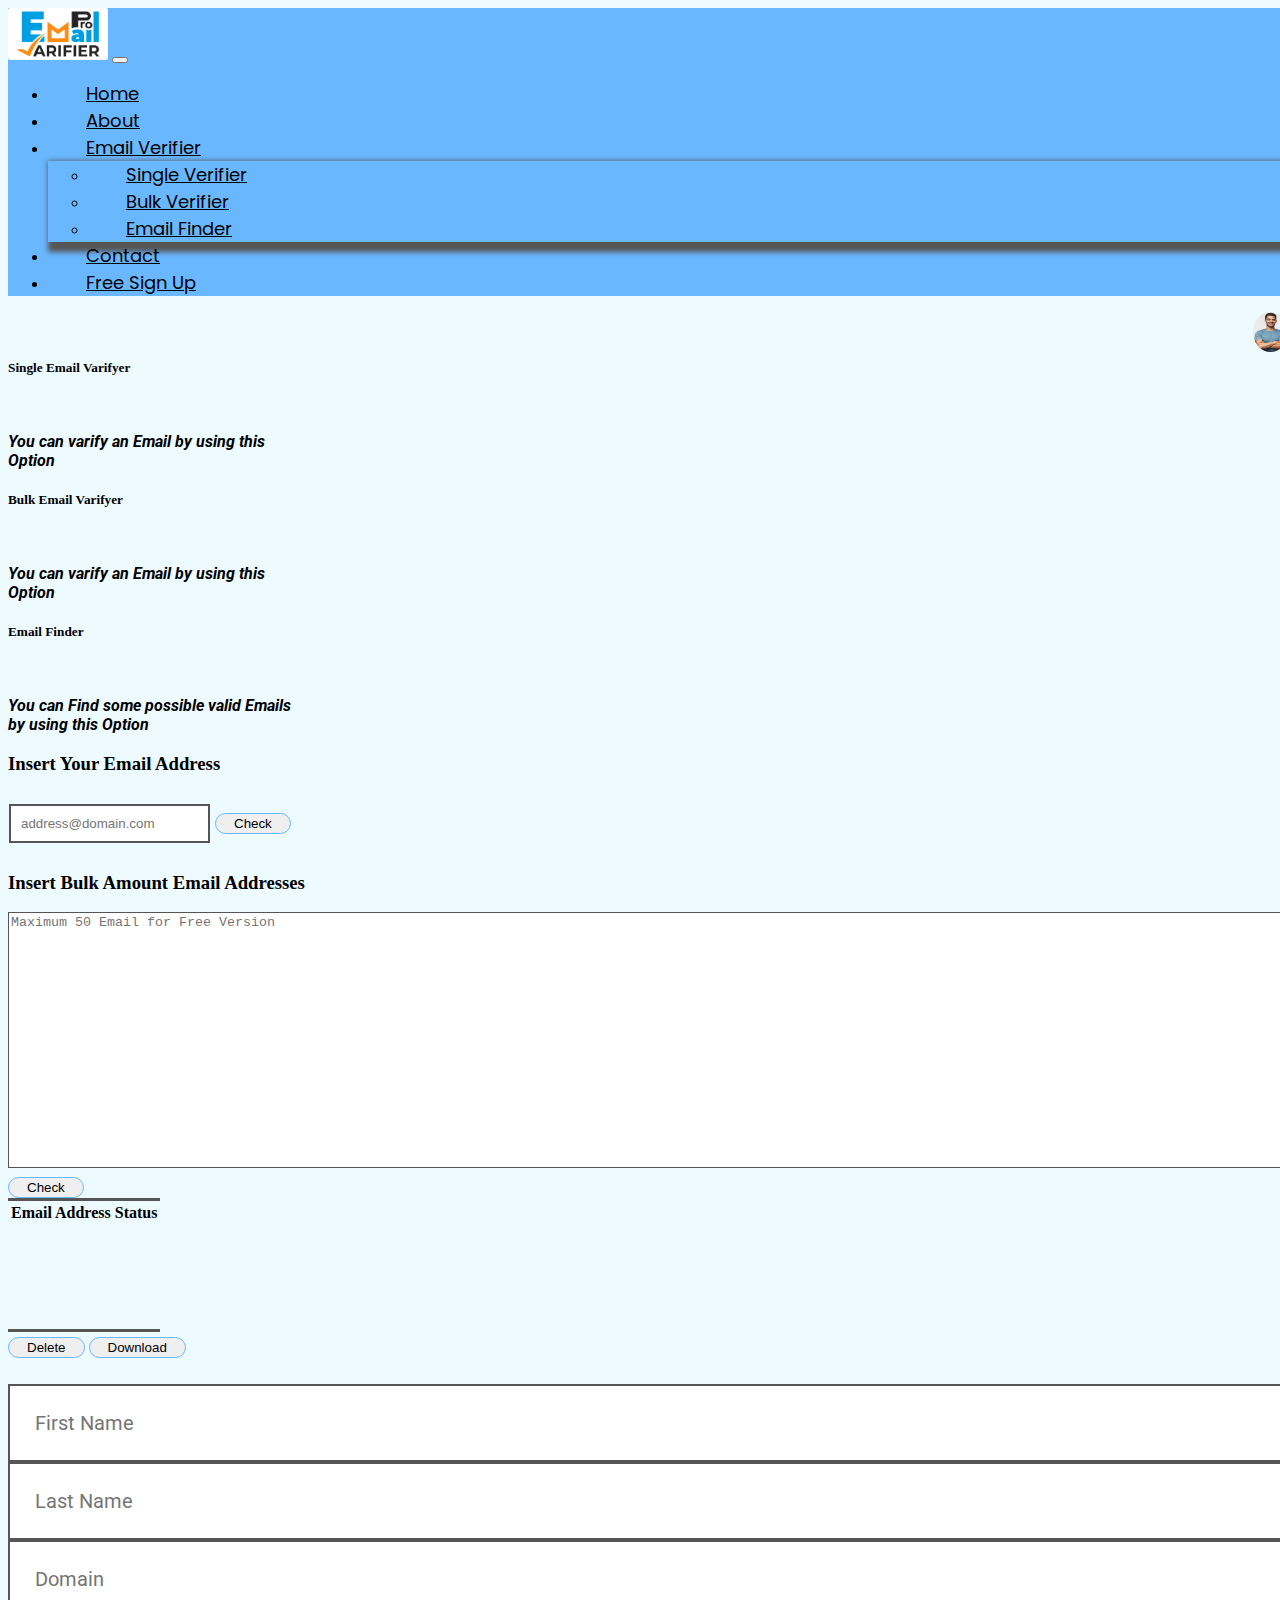
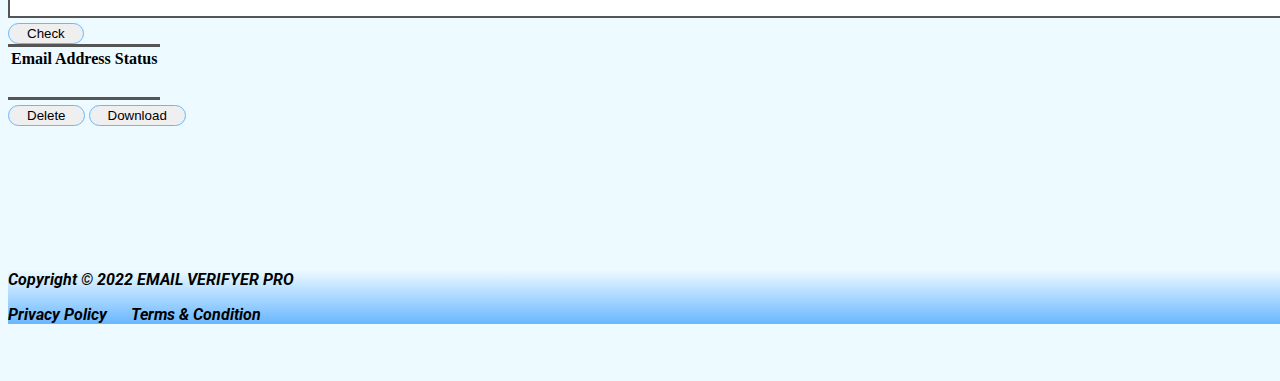
==== index.html @ bf17248c "Initial commit" ====
<!DOCTYPE html>
<html lang="en">
<head>
    <meta charset="UTF-8">
    <meta http-equiv="X-UA-Compatible" content="IE=edge">
    <meta name="viewport" content="width=device-width, initial-scale=1.0">
    <title>Email Verifier</title>
    <link rel="stylesheet" href="https://cdn.jsdelivr.net/npm/bootstrap@5.2.3/dist/css/bootstrap.min.css" integrity="sha384-rbsA2VBKQhggwzxH7pPCaAqO46MgnOM80zW1RWuH61DGLwZJEdK2Kadq2F9CUG65" crossorigin="anonymous">
    
    
    <link rel="stylesheet" href="https://cdnjs.cloudflare.com/ajax/libs/font-awesome/6.2.1/css/all.min.css" integrity="sha512-MV7K8+y+gLIBoVD59lQIYicR65iaqukzvf/nwasF0nqhPay5w/9lJmVM2hMDcnK1OnMGCdVK+iQrJ7lzPJQd1w==" crossorigin="anonymous" referrerpolicy="no-referrer" />
    
    <link rel="stylesheet" href="style.css">
</head>
<body>
  
    <!-- ----------Header-area-start------------ -->
    <div class="header-area" id="top-header" >
      <div class="container">
  
        <nav class="navbar navbar-expand-lg ">
          <div class="container-fluid">
            <a href="./index.html"><img  class="logo" src="./image/logo.png" alt="logo"></a>
            <button class="navbar-toggler" type="button" data-bs-toggle="collapse" data-bs-target="#navbarSupportedContent" aria-controls="navbarSupportedContent" aria-expanded="false" aria-label="Toggle navigation">
              <span class="navbar-toggler-icon"></span>
            </button>
            <div class="collapse navbar-collapse" id="navbarSupportedContent">
              <ul class="menu-item navbar-nav me-auto mb-2 mb-lg-0">
                <li class="nav-item">
                  <a class="nav-link " aria-current="page" href="./index.html"> Home </a>
                </li>
                <li class="nav-item">
                  <a class="nav-link" href="#">About</a>
                </li>
                <li class="nav-item dropdown">
                  <a class="nav-link dropdown-toggle" href="#" id="navbarDropdown" role="button" data-bs-toggle="dropdown" aria-expanded="false">
                    Email Verifier
                  </a>
                  <ul class="dropdown-menu" aria-labelledby="navbarDropdown">
                    <li><a class="dropdown-item" href="./index.html">Single Verifier</a></li>
                    <li><a class="dropdown-item" href="./pages/bulk.html">Bulk Verifier</a></li>
                    <li><a class="dropdown-item" href="./pages/email-finder.html">Email Finder</a></li>
                  </ul>
                </li>
                <li class="nav-item">
                  <a class="nav-link " href="#" tabindex="-1" aria-disabled="true"> Contact</a>
                </li>
                <li class="nav-item">
                  <a type="button" class="nav-link rounded-pill border " href="#" tabindex="-1" aria-disabled="true">Free Sign Up</a>
                </li>
              </ul>
              <div class="user">
                
                <a href="#"><img src="./image/user.png" alt=""></a>
              </div>
            </div>
          </div>
        </nav>    <!-- ---------- Navbar Finish ------------ -->


      </div>
        
    </div>
        
    <!-- ----------Header-area-End------------ -->

    <!-- ----------main-body-area-start------------ -->
        <div class="main-div">
          <div class="container-fluid">
          
          <div class="row">


<!--             
            <div class="col-md-3  col-lg-3 col-xl-3 ">
              <div class="sidebar-area">
                 
                  <a href="./pages/account.html" type="button">Account</a>
                  <a href="./index.html" type="button">Single Verifyer</a>
                  <a href="./pages/bulk.html" type="button">Bulk Verifier</a>
                  <a href="./pages/email-finder.html" type="button">Email Finder</a>
                     
              </div>
            </div> -->




            <div class="">
              <div class="content-area">

                  <div class="container text-center">
                    <div class="row d-flex justify-content-around">

                      <div class="card" style="width: 18rem;" >
                        <div class="card-body"  data-bs-toggle="collapse" data-bs-target="#collapseSingleEmail" aria-expanded="true" aria-controls="collapseSingleEmail">
                        
                          <h5 class="card-title"> Single Email Varifyer </h5>
                            <br>
                          <p class="card-text">   You can varify an Email by using this Option 
                            
                          </p>
                        
                        </div>
                      </div>


                      <div class="card" style="width: 18rem;">
                        <div class="card-body" data-bs-toggle="collapse" data-bs-target="#collapseBulkEmail" aria-expanded="false" aria-controls="collapseBulkEmail">
                          <h5 class="card-title"> Bulk Email Varifyer </h5>
                            <br>
                          <p class="card-text"> 
                            You can varify an Email by using this Option 
                          </p>
                        </div>
                      </div>


                      <div class="card" style="width: 18rem;">
                        <div class="card-body" data-bs-toggle="collapse" data-bs-target="#collapseEmailFinder" aria-expanded="false" aria-controls="collapseEmailFinder">
                          <h5 class="card-title"> Email Finder </h5>
                            <br>
                          <p class="card-text"> 
                            You can Find some possible valid Emails by using this Option 
                          </p>
                        </div>
                      </div>


                      <div class="accordion" id="accordionExample">
                        
                        <div class="accordion-item">
                          <div id="collapseSingleEmail" class="accordion-collapse collapse show" aria-labelledby="headingOne" data-bs-parent="#accordionExample">
                            <div class="accordion-body">


                              <div class="email-box">
                                <form>
                                    <h3>Insert Your Email Address</h3>
                                    <input placeholder="address@domain.com" type="email" class="form-control"    id="exampleInputEmail1">
                                   <button type="submit">Check</button>
                                </form>
                              </div>  
                            
                            
                            </div>
                          </div>
                        </div>

                        <div class="accordion-item">
                          <div id="collapseBulkEmail" class="accordion-collapse collapse" aria-labelledby="headingTwo" data-bs-parent="#accordionExample">
                            <div class="accordion-body">

                              <div class="email-box">
                                <form id="bulk-form">
                                  <h3>Insert Bulk Amount Email Addresses</h3>
                                    <textarea placeholder="Maximum 50 Email for Free Version" type="email" class="form-control" id="exampleInputEmail1" rows="4"></textarea>
                                   <button type="submit">Check</button>
                                </form>
                              </div>   


                              <div class="email-table">
                                <table class="table table-bordered">
                                  <thead>
                                    <tr>
                                      <th>Email Address</th>
                                      <th>Status</th>
                                    </tr>
                                  </thead>
                                  <tbody>
                                    <tr>
                                      <td> </td>
                                      <td> </td>
                                      
                                    </tr>
                                    <tr>
                                      <td> </td>
                                      <td> </td>
                                      
                                    </tr>
                                    <tr>
                                      <td> </td>
                                      <td> </td>
                                      
                                    </tr>
                                    <tr>
                                      <td> </td>
                                      <td> </td>
                                      
                                    </tr>
                                    
                                  </tbody>
                                  
                                </table>
                                <div class="form-btn ">
                                  <button>Delete</button>
                                  <button >Download</button>
                                </div>
                            </div>
                              <!-- After checking Email List -->
           


                            </div>
                          </div>
                        </div>

                        <div class="accordion-item">
                          <div id="collapseEmailFinder" class="accordion-collapse collapse" aria-labelledby="headingThree" data-bs-parent="#accordionExample">
                            <div class="accordion-body">
                              
                                 
            <div class="">
              <div class="content-area">
                  <div class="container">
                    <div class="row">
                      <div class="email-box">
                        <form id="email-f">
                            <input type="text" placeholder="First Name"  >
                            <input type="text" placeholder="Last Name"  >
                            <input type="text" placeholder="Domain"  >
                            <button class="mt-3" type="submit">Check</button>
                        </form>
                      </div>   
                      <div class="email-table">
                        <table class="table table-bordered">
                          <thead>
                            <tr>
                              <th>Email Address</th>
                              <th>Status</th>
                            </tr>
                          </thead>
                          <tbody>
                            <tr>
                              <td> </td>
                              <td> </td>
                              
                            </tr>
                          </tbody>
                          
                        </table>
                        <div class="form-btn ">
                          <button>Delete</button>
                          <button >Download</button>
                        </div>
                      </div>
                    </div>
                  </div>
              </div>
            </div>
                            
                            
                            
                            </div>
                          </div>
                        </div>
                      </div>




                       


                 
                  </div>
              </div>
            </div>
          </div>
          
          
          
          </div>
        </div>
    <!-- ----------main-body-area-start------------ -->

    <!-- ----------Footer-area-start------------ -->
        <footer class="py-5">
          <div class="container">
            <div class="row">
                <div class="col-md-4 col-lg-4 col-xl-4">
                  <p>Copyright  &copy 2022 EMAIL VERIFYER PRO</p>
                </div>
                <div class="col-md-4 col-lg-4 col-xl-4">
                  <div class="privacy-area ">
                    <a href="#">Privacy Policy</a>
                    <a href="#">Terms & Condition</a>
                  </div>
                </div>
                <div class="col-md-4 col-lg-4 col-xl-4">
                  <div class="social-area">
                    <ul>
                      <li>
                        <a href="#">
                          <i class="fa-brands fa-square-facebook">
                          </i>
                        </a>
                      </li>
                      <li>
                        <a href="#">
                          <i class="fa-brands fa-square-twitter"></i>
                        </a>
                      </li>
                      <li>
                        <a href="#">
                        <i class="fa-brands fa-linkedin"></i>
                      </a>
                    </li>
                      
                      <li><a href="#"><i class="fa-brands fa-square-instagram"></i></a></li>
                      
                    </ul>
                  </div>
                </div>
            </div>
          </div>
        </footer>
    <!-- ----------Footer-area-start------------ -->

    <!-- JavaScript Bundle with Popper -->
<script src="https://cdn.jsdelivr.net/npm/bootstrap@5.2.3/dist/js/bootstrap.bundle.min.js" integrity="sha384-kenU1KFdBIe4zVF0s0G1M5b4hcpxyD9F7jL+jjXkk+Q2h455rYXK/7HAuoJl+0I4" crossorigin="anonymous"></script>
</body>
</html>
---- style.css ----
@import url('https://fonts.googleapis.com/css2?family=Poppins&family=Roboto:ital,wght@0,400;0,500;0,700;1,700&display=swap');
body{
    width: 100%;
    height: 100%;
    overflow-x: hidden!important;
    background: #EDFAFF;
    
}
/* ----------------- */
.header-area{
 /*   background-image: linear-gradient( #69B7FF , #EDFAFF);        */
    background-color: #69B7FF;
}

img.logo {
    cursor: pointer;
    width: 100px;
    box-shadow: border-box; 
   
}

.menu-item li a{
    font-family: 'Poppins', sans-serif;
    color: #000;
    font-weight: 400;
    font-size: 18px;
    margin-left: 30px;
    padding: 8px;

}
.dropdown-menu{
    background-color: transparent!important;
    box-shadow: 5px 5px 5px 5px #555;
    border: none;
}
.menu-item li button{
    text-decoration: none!important;
}

nav .user{
    float: right;
    cursor: pointer;
   
}
nav .user img{
    width: 35px;
    height: 40px;
    border-radius: 50%;
}




/*------------------ Accordion Area Start -----------------*/
.card{
    transition: 0.25s ease-in-out;
}
.card:hover {
    scale: 1.1;
    background-color:#69B7FF;
    box-shadow: rgba(0, 0, 0, 0.35) 0px 5px 15px;
}



.accordion-button:not(.collapsed) {
    color: #FFF  !important;
    background-color: #5500C9 !important;
  }










/* -------------------- */

 .social-area{
    float: right;
    cursor: pointer;
}


/* -----main-div-area----- */
.sidebar-area{
    position: relative;
    display: block;
    /* background: linear-gradient(to right,#90DEFF, #EDFAFF); */
    background-color: antiquewhite;
    height: 100%;
    padding-top: 150px;
    
}
.sidebar-area a{
    display: block;
    margin: 0 auto;
    padding: 8px;
    margin-top: 20px;
    width: 200px;
    border: none;
    border-radius: 10px;
    font-family: 'Roboto', sans-serif;
    font-weight: 500;
    font-size: 18px;
    background-image: linear-gradient(to top left, #90DEFF ,#fff);
    text-decoration: none;
    text-align: center;
    color: #000;
}
.content-area{
    padding-top: 2%;
    padding-bottom: 5%;
}
.content-area button{
    padding: 2px 18px;
    border:  1px solid #69B7FF;
    border-radius: 15px;
    margin-top: 5px;
    
}
/* --------------------index-page-form-area----------------- */
.email-box form{
    /* width: 80%; */
}
.email-box form input{
   padding: 10px;
   margin: 10px 1px;
   border:  1px solid #555;
   border-width: 2px;
}
.email-table table {
    /* width: 80%; */
    border-width: 3px 0!important;
    border:  1px solid #555;
   
}
.email-table td {
   
    text-align: left;
    padding: 12px;
  }
  /* ---------------------bulk-page-form-area------------------- */
  #bulk-form textarea{
    width: 100%;
    border: 1px solid #555;
    min-height: 250px!important;
  }
/* --------------------Email-Finder-page-form-area-------------------- */
#email-f input{
    width: 100%;
    margin: 0;
    padding: 25px;
    font-family: 'Roboto', sans-serif;
    font-weight: italic;
    font-size: 20px;
}
/* --------------------Account-page-area----------------------- */
.right-form img{
    border-radius: 50%;
    width: 125px;
    height: 165px;
    display: block;
}
.user-img{
    display: flex;
    padding-bottom:20px;
}
.user-img p{
    margin: 50px;
    padding: 15px;
    font-family: 'Roboto', sans-serif;
    font-weight: 500;
    font-size: 30px;
    border:1px solid #69B7FF;
}
.right-form form{
    border-radius: 30px;
}
/* ---------footer-area------------- */
footer{
    
    background-image: linear-gradient(to top, #69B7FF , #EDFAFF);
    height: 100%;
    width: 100%;
   
}
footer a, p{
    font-family: 'Roboto', sans-serif;
    font-weight: bold;
    font-style: italic;
}
footer li{
    list-style: none;
    float: left;
    
}
.privacy-area a{
    padding-right: 20px;
    text-decoration: none;
    color: #000;

}
.privacy-area a:hover{
    text-decoration: dashed;
    color: blue;
}
.social-area ul li a{
    text-decoration: none;
    color: #000;
    font-size: 35px;
    padding-right: 15px;
    
}
.social-area i:hover{
    
    color: blue;
    
    
}





















@media screen and (max-width: 768px) {
	body{
		overflow-x: hidden;
	}
	
   .logo{
        width: 100px;
    }
	.menu-item{
        padding: 25px;
    }
    /* ----------- */
    /* -------------- */
   .user{
        display: none;
    }
	nav :checked ~ .links {
		bottom: 0;
	}
	nav .icon-burger {
		display: block;
	}
	nav :checked ~ .icon-burger .line:nth-child(1) {
		transform: translateY(10px) rotate(225deg);
	}
	nav :checked ~ .icon-burger .line:nth-child(3) {
		transform: translateY(-10px) rotate(-225deg);
	}
	nav :checked ~ .icon-burger .line:nth-child(2) {
		opacity: 0;
	}
    .sidebar-area{
        padding: 15px;
    }
    .sidebar-area a{
        padding: 5px;
        margin-top: 10px;
        margin-bottom: 20px;
        width: 120px;
        font-size: 15px;
        
    }
}
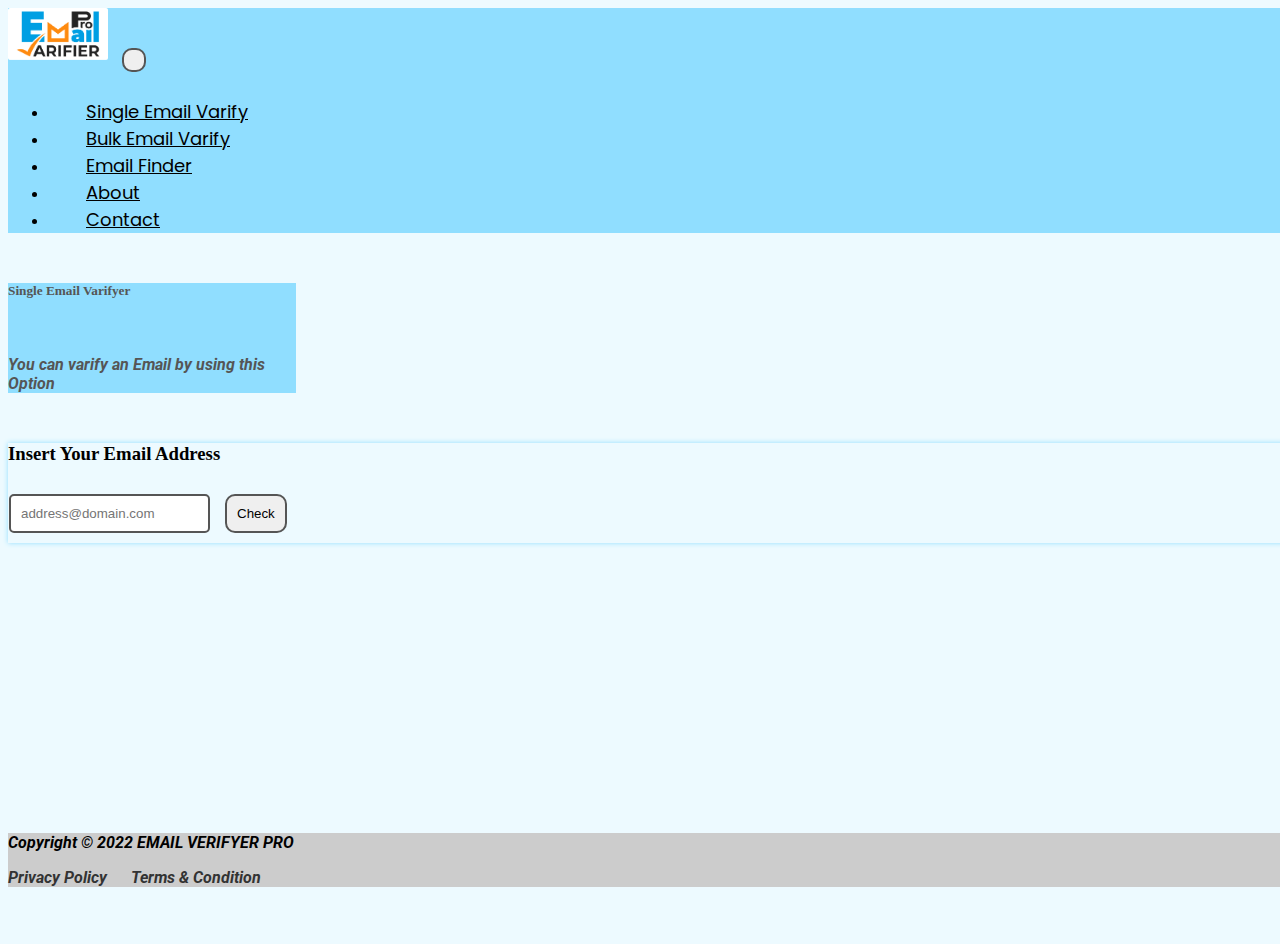
==== commit 67f2db94: "3 Page" ====
--- a/index.html
+++ b/index.html
@@ -21,38 +21,45 @@
         <nav class="navbar navbar-expand-lg ">
           <div class="container-fluid">
             <a href="./index.html"><img  class="logo" src="./image/logo.png" alt="logo"></a>
+            
+            <!-- For Mobile Version -->
             <button class="navbar-toggler" type="button" data-bs-toggle="collapse" data-bs-target="#navbarSupportedContent" aria-controls="navbarSupportedContent" aria-expanded="false" aria-label="Toggle navigation">
               <span class="navbar-toggler-icon"></span>
             </button>
+
             <div class="collapse navbar-collapse" id="navbarSupportedContent">
               <ul class="menu-item navbar-nav me-auto mb-2 mb-lg-0">
                 <li class="nav-item">
-                  <a class="nav-link " aria-current="page" href="./index.html"> Home </a>
+                  <a class="nav-link " aria-current="page" href="./index.html"> Single Email Varify </a>
                 </li>
                 <li class="nav-item">
-                  <a class="nav-link" href="#">About</a>
+                  <a class="nav-link" href="pages/bulk.html"> Bulk Email Varify </a>
                 </li>
                 <li class="nav-item dropdown">
-                  <a class="nav-link dropdown-toggle" href="#" id="navbarDropdown" role="button" data-bs-toggle="dropdown" aria-expanded="false">
-                    Email Verifier
+                  <a class="nav-link" href="pages/email-finder.html" >
+                    Email Finder
                   </a>
-                  <ul class="dropdown-menu" aria-labelledby="navbarDropdown">
+                  <!-- <ul class="dropdown-menu" aria-labelledby="navbarDropdown">
                     <li><a class="dropdown-item" href="./index.html">Single Verifier</a></li>
                     <li><a class="dropdown-item" href="./pages/bulk.html">Bulk Verifier</a></li>
                     <li><a class="dropdown-item" href="./pages/email-finder.html">Email Finder</a></li>
-                  </ul>
+                  </ul> -->
                 </li>
                 <li class="nav-item">
-                  <a class="nav-link " href="#" tabindex="-1" aria-disabled="true"> Contact</a>
+                  <a class="nav-link " href="#" tabindex="-1" aria-disabled="true"> About </a>
                 </li>
                 <li class="nav-item">
+                  <a class="nav-link " href="#" tabindex="-1" aria-disabled="true"> Contact </a>
+                </li>
+                <!-- <li class="nav-item">
                   <a type="button" class="nav-link rounded-pill border " href="#" tabindex="-1" aria-disabled="true">Free Sign Up</a>
-                </li>
+                </li> -->
               </ul>
-              <div class="user">
-                
-                <a href="#"><img src="./image/user.png" alt=""></a>
-              </div>
+
+
+              <!-- <div class="user">
+                  <a href="#"><img src="./image/user.png" alt=""></a>
+              </div> -->
             </div>
           </div>
         </nav>    <!-- ---------- Navbar Finish ------------ -->
@@ -65,14 +72,12 @@
     <!-- ----------Header-area-End------------ -->
 
     <!-- ----------main-body-area-start------------ -->
-        <div class="main-div">
+        <main class="main-div">
           <div class="container-fluid">
           
           <div class="row">
 
-
-<!--             
-            <div class="col-md-3  col-lg-3 col-xl-3 ">
+<!--        <div class="col-md-3  col-lg-3 col-xl-3 ">
               <div class="sidebar-area">
                  
                   <a href="./pages/account.html" type="button">Account</a>
@@ -83,199 +88,63 @@
               </div>
             </div> -->
 
-
-
-
             <div class="">
               <div class="content-area">
 
                   <div class="container text-center">
                     <div class="row d-flex justify-content-around">
-
-                      <div class="card" style="width: 18rem;" >
+                    
+                      <div class="card card_active" style="width: 18rem;" >
                         <div class="card-body"  data-bs-toggle="collapse" data-bs-target="#collapseSingleEmail" aria-expanded="true" aria-controls="collapseSingleEmail">
-                        
                           <h5 class="card-title"> Single Email Varifyer </h5>
                             <br>
-                          <p class="card-text">   You can varify an Email by using this Option 
-                            
-                          </p>
-                        
+                          <p class ="card-text"> You can varify an Email by using this Option 
+                          </p> 
                         </div>
                       </div>
 
-
-                      <div class="card" style="width: 18rem;">
-                        <div class="card-body" data-bs-toggle="collapse" data-bs-target="#collapseBulkEmail" aria-expanded="false" aria-controls="collapseBulkEmail">
-                          <h5 class="card-title"> Bulk Email Varifyer </h5>
-                            <br>
-                          <p class="card-text"> 
-                            You can varify an Email by using this Option 
-                          </p>
-                        </div>
-                      </div>
+                    </div> <!--Row Flex Justify div-->
 
 
-                      <div class="card" style="width: 18rem;">
-                        <div class="card-body" data-bs-toggle="collapse" data-bs-target="#collapseEmailFinder" aria-expanded="false" aria-controls="collapseEmailFinder">
-                          <h5 class="card-title"> Email Finder </h5>
-                            <br>
-                          <p class="card-text"> 
-                            You can Find some possible valid Emails by using this Option 
-                          </p>
-                        </div>
-                      </div>
+                    <div class="accordion accordion-details" id="accordionExample">
+                      
+                      <div class="accordion-item">
+                        <div id="collapseSingleEmail" class="accordion-collapse collapse show" aria-labelledby="headingOne" data-bs-parent="#accordionExample">
+                          <div class="accordion-body">
 
 
-                      <div class="accordion" id="accordionExample">
-                        
-                        <div class="accordion-item">
-                          <div id="collapseSingleEmail" class="accordion-collapse collapse show" aria-labelledby="headingOne" data-bs-parent="#accordionExample">
-                            <div class="accordion-body">
+                            <div class="email-box">
+                              <form>
+                                  <h3>Insert Your Email Address</h3>
+                                  <input placeholder="address@domain.com" type="email" class="form-control"    id="exampleInputEmail1">
 
 
-                              <div class="email-box">
-                                <form>
-                                    <h3>Insert Your Email Address</h3>
-                                    <input placeholder="address@domain.com" type="email" class="form-control"    id="exampleInputEmail1">
-                                   <button type="submit">Check</button>
-                                </form>
-                              </div>  
-                            
-                            
-                            </div>
-                          </div>
-                        </div>
-
-                        <div class="accordion-item">
-                          <div id="collapseBulkEmail" class="accordion-collapse collapse" aria-labelledby="headingTwo" data-bs-parent="#accordionExample">
-                            <div class="accordion-body">
-
-                              <div class="email-box">
-                                <form id="bulk-form">
-                                  <h3>Insert Bulk Amount Email Addresses</h3>
-                                    <textarea placeholder="Maximum 50 Email for Free Version" type="email" class="form-control" id="exampleInputEmail1" rows="4"></textarea>
-                                   <button type="submit">Check</button>
-                                </form>
-                              </div>   
-
-
-                              <div class="email-table">
-                                <table class="table table-bordered">
-                                  <thead>
-                                    <tr>
-                                      <th>Email Address</th>
-                                      <th>Status</th>
-                                    </tr>
-                                  </thead>
-                                  <tbody>
-                                    <tr>
-                                      <td> </td>
-                                      <td> </td>
-                                      
-                                    </tr>
-                                    <tr>
-                                      <td> </td>
-                                      <td> </td>
-                                      
-                                    </tr>
-                                    <tr>
-                                      <td> </td>
-                                      <td> </td>
-                                      
-                                    </tr>
-                                    <tr>
-                                      <td> </td>
-                                      <td> </td>
-                                      
-                                    </tr>
-                                    
-                                  </tbody>
-                                  
-                                </table>
-                                <div class="form-btn ">
-                                  <button>Delete</button>
-                                  <button >Download</button>
-                                </div>
-                            </div>
-                              <!-- After checking Email List -->
-           
-
-
-                            </div>
-                          </div>
-                        </div>
-
-                        <div class="accordion-item">
-                          <div id="collapseEmailFinder" class="accordion-collapse collapse" aria-labelledby="headingThree" data-bs-parent="#accordionExample">
-                            <div class="accordion-body">
-                              
-                                 
-            <div class="">
-              <div class="content-area">
-                  <div class="container">
-                    <div class="row">
-                      <div class="email-box">
-                        <form id="email-f">
-                            <input type="text" placeholder="First Name"  >
-                            <input type="text" placeholder="Last Name"  >
-                            <input type="text" placeholder="Domain"  >
-                            <button class="mt-3" type="submit">Check</button>
-                        </form>
-                      </div>   
-                      <div class="email-table">
-                        <table class="table table-bordered">
-                          <thead>
-                            <tr>
-                              <th>Email Address</th>
-                              <th>Status</th>
-                            </tr>
-                          </thead>
-                          <tbody>
-                            <tr>
-                              <td> </td>
-                              <td> </td>
-                              
-                            </tr>
-                          </tbody>
+                                
+                                  <button type="submit">Check</button>
+                              </form>
+                            </div>  
                           
-                        </table>
-                        <div class="form-btn ">
-                          <button>Delete</button>
-                          <button >Download</button>
-                        </div>
-                      </div>
-                    </div>
-                  </div>
-              </div>
-            </div>
-                            
-                            
-                            
-                            </div>
+                          
                           </div>
                         </div>
                       </div>
 
 
 
+                    </div> <!-- Accordion Details Done -->
 
-                       
+                  </div>
 
-
-                 
-                  </div>
-              </div>
             </div>
           </div>
           
           
           
           </div>
-        </div>
-    <!-- ----------main-body-area-start------------ -->
+        </main> <!--  main div Finish -->
+    <!-- ----------main-body-area-start-------------->
 
-    <!-- ----------Footer-area-start------------ -->
+    <!-- ----------Footer-area-start-------------->
         <footer class="py-5">
           <div class="container">
             <div class="row">
--- a/style.css
+++ b/style.css
@@ -7,16 +7,17 @@
     
 }
 /* ----------------- */
+
 .header-area{
  /*   background-image: linear-gradient( #69B7FF , #EDFAFF);        */
-    background-color: #69B7FF;
+    background-color: #90DEFF;
 }
 
 img.logo {
     cursor: pointer;
     width: 100px;
-    box-shadow: border-box; 
-   
+    box-shadow: border-box;
+
 }
 
 .menu-item li a{
@@ -26,8 +27,16 @@
     font-size: 18px;
     margin-left: 30px;
     padding: 8px;
-
-}
+    transition: 0.25s;
+}
+
+.menu-item li a:hover{
+    color: ;
+    background-color: #46b0dd;
+
+}
+
+
 .dropdown-menu{
     background-color: transparent!important;
     box-shadow: 5px 5px 5px 5px #555;
@@ -49,19 +58,36 @@
 }
 
 
-
-
 /*------------------ Accordion Area Start -----------------*/
+
+input{
+    border-radius: 5px;
+}
+
+button{
+    border: none;
+    border-radius: 10px;
+    padding: 10px;
+    margin: 10px ;
+    border:  1px solid #555;
+    border-width: 2px;
+    transition: 0.25s;
+
+}
+button:hover{
+    scale: 1.1;
+    background-color: #90DEFF;
+}
+
+
 .card{
     transition: 0.25s ease-in-out;
 }
 .card:hover {
     scale: 1.1;
-    background-color:#69B7FF;
+    background-color:#90DEFF;
     box-shadow: rgba(0, 0, 0, 0.35) 0px 5px 15px;
 }
-
-
 
 .accordion-button:not(.collapsed) {
     color: #FFF  !important;
@@ -69,60 +95,33 @@
   }
 
 
-
-
-
-
-
-
-
-
-/* -------------------- */
-
- .social-area{
-    float: right;
-    cursor: pointer;
-}
-
-
 /* -----main-div-area----- */
-.sidebar-area{
-    position: relative;
-    display: block;
-    /* background: linear-gradient(to right,#90DEFF, #EDFAFF); */
-    background-color: antiquewhite;
-    height: 100%;
-    padding-top: 150px;
-    
-}
-.sidebar-area a{
-    display: block;
-    margin: 0 auto;
-    padding: 8px;
-    margin-top: 20px;
-    width: 200px;
+.main-div{
+    min-height: 500px;
+    margin: 50px 0;
+}
+
+.card a{
+    color: #555 ;
+    text-decoration: none;
+}
+.card_active{
+    color: #555 ;
+    background-color: #90DEFF;
+}
+.card a:hover{
+    color: #555 ;
+    text-decoration: none;
+}
+
+.accordion-details{
+    margin-top: 50px;
+}
+.accordion-item {  /***** Overwriting Bootstrap Class ********/
     border: none;
-    border-radius: 10px;
-    font-family: 'Roboto', sans-serif;
-    font-weight: 500;
-    font-size: 18px;
-    background-image: linear-gradient(to top left, #90DEFF ,#fff);
-    text-decoration: none;
-    text-align: center;
-    color: #000;
-}
-.content-area{
-    padding-top: 2%;
-    padding-bottom: 5%;
-}
-.content-area button{
-    padding: 2px 18px;
-    border:  1px solid #69B7FF;
-    border-radius: 15px;
-    margin-top: 5px;
-    
-}
-/* --------------------index-page-form-area----------------- */
+    box-shadow: 0px 0px 5px  #90DEFF  ;
+}
+
 .email-box form{
     /* width: 80%; */
 }
@@ -132,6 +131,10 @@
    border:  1px solid #555;
    border-width: 2px;
 }
+.email-box form button{
+
+}
+
 .email-table table {
     /* width: 80%; */
     border-width: 3px 0!important;
@@ -151,9 +154,17 @@
   }
 /* --------------------Email-Finder-page-form-area-------------------- */
 #email-f input{
-    width: 100%;
-    margin: 0;
-    padding: 25px;
+    width: 80%;
+    margin: 5px;
+    padding: 10px;
+    font-family: 'Roboto', sans-serif;
+    font-weight: italic;
+    font-size: 20px;
+}
+#email-f input{
+    width: 80%;
+    margin: 5px;
+    padding: 10px;
     font-family: 'Roboto', sans-serif;
     font-weight: italic;
     font-size: 20px;
@@ -180,12 +191,57 @@
 .right-form form{
     border-radius: 30px;
 }
+
+
+
+
+/* 
+.sidebar-area{
+    position: relative;
+    display: block;
+    background-color: antiquewhite;
+    height: 100%;
+    padding-top: 150px;
+    
+}
+
+.sidebar-area a{
+    display: block;
+    margin: 0 auto;
+    padding: 8px;
+    margin-top: 20px;
+    width: 200px;
+    border: none;
+    border-radius: 10px;
+    font-family: 'Roboto', sans-serif;
+    font-weight: 500;
+    font-size: 18px;
+    background-image: linear-gradient(to top left, #90DEFF ,#fff);
+    text-decoration: none;
+    text-align: center;
+    color: #000;
+}
+.content-area{
+    padding-top: 2%;
+    padding-bottom: 5%;
+}
+.content-area button{
+    padding: 2px 18px;
+    border:  1px solid #69B7FF;
+    border-radius: 15px;
+    margin-top: 5px;
+    
+} */
+/* --------------------index-page-form-area----------------- */
+
+
+
+
+/* --------------------index-page-form-area----------------- */
+
 /* ---------footer-area------------- */
 footer{
-    
-    background-image: linear-gradient(to top, #69B7FF , #EDFAFF);
-    height: 100%;
-    width: 100%;
+background-color: #ccc;
    
 }
 footer a, p{
@@ -196,17 +252,30 @@
 footer li{
     list-style: none;
     float: left;
-    
-}
+
+}
+
+  /* -------------------- */
+
+.social-area{
+    float: right;
+    cursor: pointer;
+}
+ .social-area ul li a i:hover{
+    color: #69B7FF ;
+}
+
+
+
 .privacy-area a{
     padding-right: 20px;
     text-decoration: none;
-    color: #000;
-
+    color: #333;
+    transition: 0.25s;
 }
 .privacy-area a:hover{
     text-decoration: dashed;
-    color: blue;
+    color: #69B7FF ;
 }
 .social-area ul li a{
     text-decoration: none;
@@ -215,11 +284,8 @@
     padding-right: 15px;
     
 }
-.social-area i:hover{
-    
-    color: blue;
-    
-    
+.social-area i{
+    transition: 0.25s;
 }
 
 
